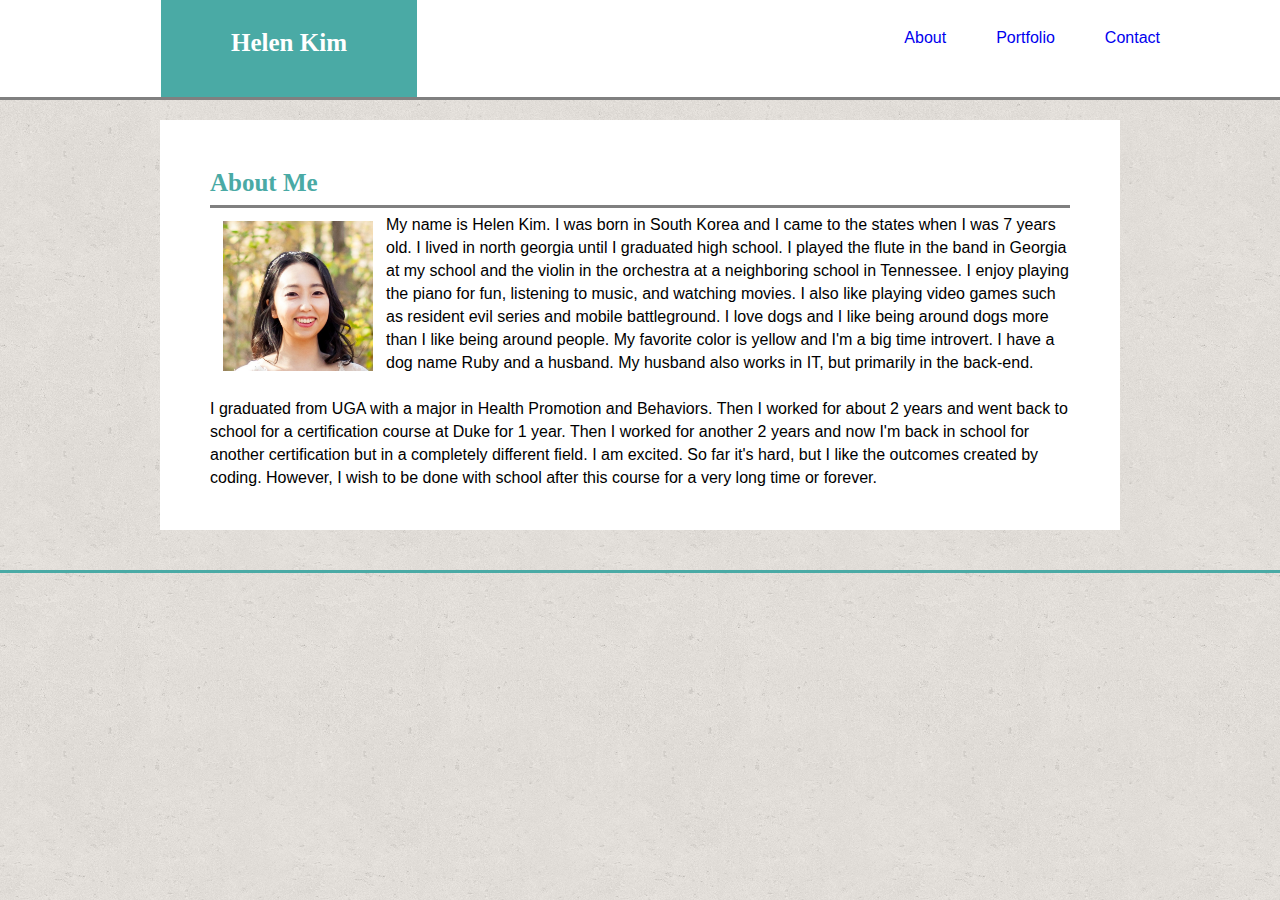
==== index.html @ 3bd86cbc "duplicated from basic-portflio" ====
<!DOCTYPE html>
<html lang="en">
<head>
    <meta charset="UTF-8">
    <meta name="viewport" content="width=device-width, initial-scale=1.0">
    <meta http-equiv="X-UA-Compatible" content="ie=edge">
    <link rel="stylesheet" type="text/css" href="./reset.css">
    <link rel="stylesheet" type="text/css" href="./assets/css/style.css"/>
   
    <title>Portfolio</title>
    <!-- http://meyerweb.com/eric/tools/css/reset/
    v2.0 | 20110126
    License: none (public domain) 
   */-->
</head>
<body>

    <div class="container">
        <h1>Helen Kim</h1>
        <a href="contact.html"><figure class="contact">Contact</figure></a>
        <a href="portfolio.html"><figure class="port">Portfolio</figure></a>
        <a href="index.html"><figure class="about">About</figure></a>
   </div> 

   <main>
     <div class="container2">
      <h2>About Me</h2>
      <img class="image" src="./assets/images/portfolio_image.jpg" width="150"; height="150"; alt="image"/>
      <p class="para">My name is Helen Kim.  I was born in South Korea and I came to the states when I was 7 years old.  I lived in north georgia until I graduated high school.  I played the flute in the band in Georgia at my school and the violin in the orchestra at a neighboring school in Tennessee. I enjoy playing the piano for fun, listening to music, and watching movies.  I also like playing video games such as resident evil series and mobile battleground.  I love dogs and I like being around dogs more than I like being around people.  My favorite color is yellow and I'm a big time introvert.  I have a dog name Ruby and a husband.  My husband also works in IT, but primarily in the back-end.<br><br>I graduated from UGA with a major in Health Promotion and Behaviors. Then I worked for about 2 years and went back to school for a certification course at Duke for 1 year.  Then I worked for another 2 years and now I'm back in school for another certification but in a completely different field.  I am excited.  So far it's hard, but I like the outcomes created by coding.  However, I wish to be done with school after this course for a very long time or forever.</p>
   </div>
   </main>

</body>
</html>
---- assets/css/style.css ----
body {
    background-image: url(../images/background.png);
    font-family: 'Arial', 'Helvetica Neue', Helvetica, sans-serif; 
    padding-bottom: 40px;
    border-bottom: 3px solid #4aaaa5;
}

.container {
    height: 100px;
    background: #ffffff;
    border-color: #cccccc;
    margin-bottom: 20px;
    margin-top: 0;
    position: relative;
    padding-right: 80px;
    padding-left: 110px;
    border-bottom: 3px solid gray;
    

}


.container2 {
    margin: 0 auto;
    padding: 50px;
    width: 960px;
    height: 410px;
    background: white;
}

h1,
h2 {
    font-family:'Georgia', Times, Times New Roman, serif;
    font-weight: bold;
    font-size: 25px;
}

h1 {
    position: absolute;
    color: white; 
    background: #4aaaa5; 
    height: 97px;
    width: 20%;
    text-align: center;
    padding-top: 30px;
    margin-left: 51px;
}

h2 {
    color: #4aaaa5;
    padding-bottom: 10px;
    border-bottom: 3px solid gray;
}

.clearfix::after {
    content: "";
    display: block;
    clear: both;
}

.about,
.port,
.contact {
    float: right;
    position: relative;
    top: 30px; 
    right: 40px;
    margin-left: 50px;
}

.image {
    float: left;
    margin: 13px;
}

.para {
    padding-top: 5px; 
    line-height: 23px;
}

.para2 {
    padding-top:30px;
    padding-bottom: 5px;
}

.para3 {
    padding-top:20px;
    padding-bottom:5px;
}

a:visited {
    background: white;
    color: Black;
}

input[type=text]{
    width: 100%;
  }

input[type=submit] {
    background-color: #4aaaa5;
    color: white;
    margin-top: 5px;
  }

  * {
    box-sizing: border-box;
  }
  
  .column {
    float: left;
    width: 50%;
    padding: 5px;
    position: relative;
  }
  
  .row::after {
    content: "";
    clear: both;
    display: table;
  }
  
  .text {
    background: #4aaaa5;
    color: white;
    width:39%;
    text-align: center;
    padding: 2px;
    position: absolute;
    bottom: 20px;
  }
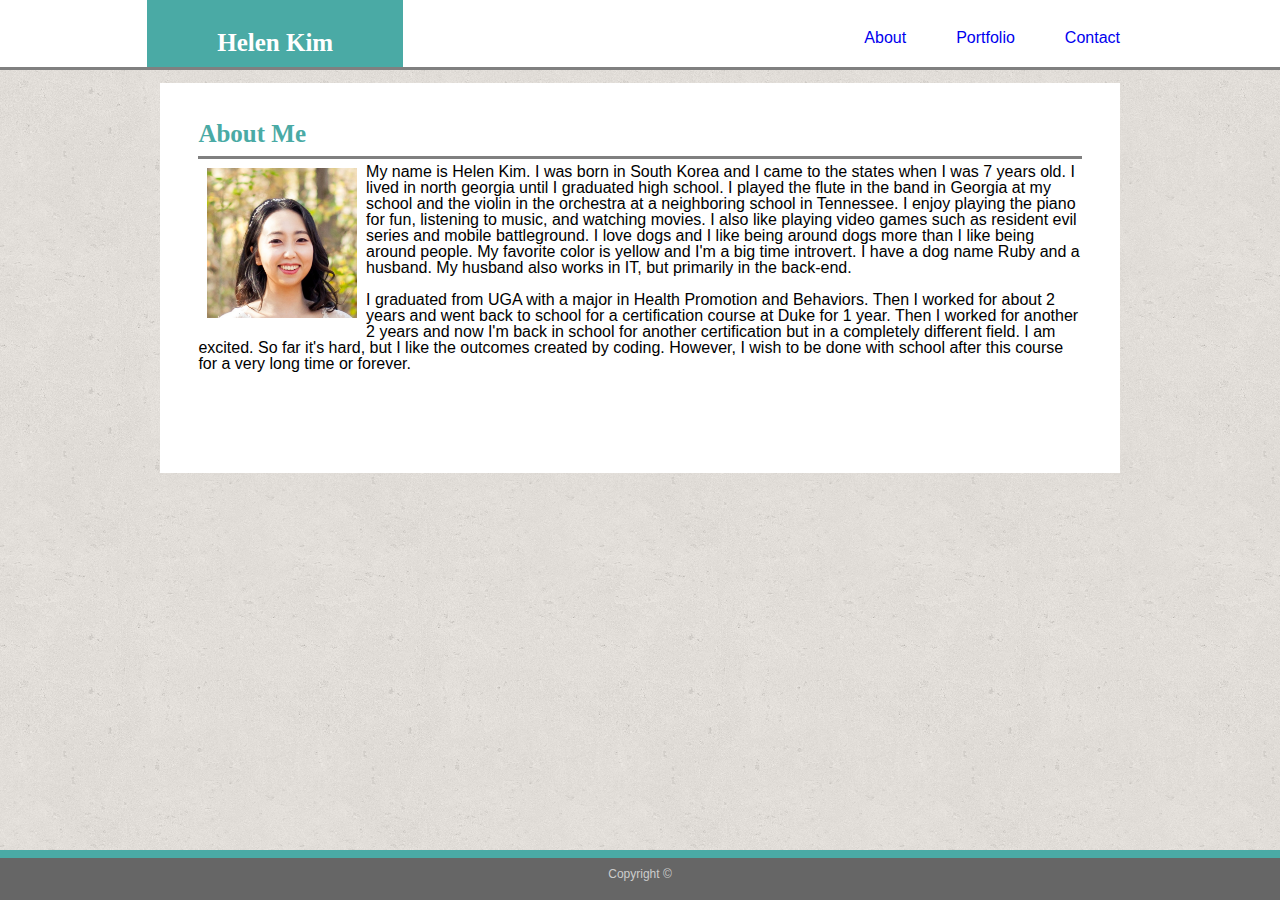
==== commit 48b0150a: "980px, 768px, 640px index.html rough draft" ====
--- a/index.html
+++ b/index.html
@@ -25,10 +25,16 @@
    <main>
      <div class="container2">
       <h2>About Me</h2>
-      <img class="image" src="./assets/images/portfolio_image.jpg" width="150"; height="150"; alt="image"/>
+      <img class="image" src="./assets/images/portfolio_image.jpg" alt="image"/>
       <p class="para">My name is Helen Kim.  I was born in South Korea and I came to the states when I was 7 years old.  I lived in north georgia until I graduated high school.  I played the flute in the band in Georgia at my school and the violin in the orchestra at a neighboring school in Tennessee. I enjoy playing the piano for fun, listening to music, and watching movies.  I also like playing video games such as resident evil series and mobile battleground.  I love dogs and I like being around dogs more than I like being around people.  My favorite color is yellow and I'm a big time introvert.  I have a dog name Ruby and a husband.  My husband also works in IT, but primarily in the back-end.<br><br>I graduated from UGA with a major in Health Promotion and Behaviors. Then I worked for about 2 years and went back to school for a certification course at Duke for 1 year.  Then I worked for another 2 years and now I'm back in school for another certification but in a completely different field.  I am excited.  So far it's hard, but I like the outcomes created by coding.  However, I wish to be done with school after this course for a very long time or forever.</p>
    </div>
    </main>
 
+   <footer>
+    <div class="container3">
+      Copyright &copy; 
+    </div>
+  </footer>
+
 </body>
 </html>--- a/assets/css/style.css
+++ b/assets/css/style.css
@@ -3,32 +3,58 @@
 body {
     background-image: url(../images/background.png);
     font-family: 'Arial', 'Helvetica Neue', Helvetica, sans-serif; 
-    padding-bottom: 40px;
-    border-bottom: 3px solid #4aaaa5;
-}
+}
+
+footer {
+    padding: 10px;
+    clear: both;
+    font-size: 12px;
+    color: #ffffff;
+    color: #cccccc;
+    text-align: center;
+    background: #666666;
+    border-top: 8px solid #4aaaa5;
+    height: 50px;
+    margin-top: 1%;
+    position: fixed;
+    bottom:0px;
+    margin-left:0;
+    margin-right:0;
+    width: 100%
+  }
 
 .container {
-    height: 100px;
+    height: 70px;
     background: #ffffff;
     border-color: #cccccc;
-    margin-bottom: 20px;
+    margin-bottom: 1%;
     margin-top: 0;
+    margin-left:0;
+    margin-right:0;
     position: relative;
-    padding-right: 80px;
-    padding-left: 110px;
+    padding-right: 120px;
+    padding-left: 11.5%;
     border-bottom: 3px solid gray;
-    
-
+    text-align: left;
+    width: 100%;
 }
 
 
 .container2 {
     margin: 0 auto;
-    padding: 50px;
-    width: 960px;
-    height: 410px;
+    padding: 3%;
+    width: 100%;
+    max-width: 960px;
+    height: 390px;
     background: white;
 }
+
+.container3 {
+    width: 100%;
+    max-width: 960px;
+    margin: 0 auto;
+    clear: both;
+  }
 
 h1,
 h2 {
@@ -41,12 +67,12 @@
     position: absolute;
     color: white; 
     background: #4aaaa5; 
-    height: 97px;
+    height: 100%;
     width: 20%;
     text-align: center;
     padding-top: 30px;
-    margin-left: 51px;
-}
+}
+
 
 h2 {
     color: #4aaaa5;
@@ -72,12 +98,14 @@
 
 .image {
     float: left;
-    margin: 13px;
+    margin: 1%;
+    width: 150px;
+    height: 150px;
 }
 
 .para {
     padding-top: 5px; 
-    line-height: 23px;
+    white-space: pre-line;
 }
 
 .para2 {
@@ -130,4 +158,118 @@
     padding: 2px;
     position: absolute;
     bottom: 20px;
-  }+  }
+
+
+
+  @media screen and (max-width:980px) {
+    
+    body {
+        width: 0 auto;
+        height: 0 auto;
+        max-width: 980px;
+    }
+
+    .container {
+        padding-left: 3%;
+    }
+
+    .container2 {
+        width: 100%;
+        max-width: 500px;
+        max-height: 260px;
+        margin-right: 70%;
+        margin-left: 3%;
+        margin-bottom: 15%;
+    }
+
+    .para {
+        font-size: 0.6em;
+}
+
+@media screen and (max-width:768px) {
+
+    body {
+        width: 0 auto;
+        height: 0 auto;
+        max-width: 768px;
+    }
+
+    .container2 {
+        margin: 0 auto;
+        padding: 3%;
+        width: 100%;
+        max-width: 700px;
+        height: 390px;
+    }
+
+    h1 {
+        margin-left: 1.5%;
+        font-size: 1.3em;
+    }
+}
+
+
+  @media screen and (max-width:640px) {
+    
+    body {
+        width: 0 auto;
+        height: 0 auto;
+        max-width: 640px;
+    }
+
+    .container {
+        background: #ffffff;
+        border-color: #cccccc;
+        margin-bottom: 0px;
+        position: static;
+        border-bottom: 3px solid gray;
+        padding-left: 0%;
+        width:100%;
+        max-width: 640px;
+        height: 70px;
+    }
+
+    .container2 {
+        
+        padding: 3%;
+        width: 100%;
+        max-width: 630px;
+        max-height: 650px;
+        margin: 4px;
+        
+        
+    }
+
+    h1 {
+        height: 6.4%;
+        width: 100%;
+        margin-left: 0%;
+        max-width: 640px;
+        height:70px;
+    }
+
+
+    .clearfix::after {
+        content: "";
+        display: block;
+        clear: both;
+    }
+
+    .about,
+    .port,
+    .contact {
+        
+        font-size: 0.6em;
+        background: white;
+        margin-top: 50px;
+    }
+    .image {
+        float: none;
+    }
+        
+        
+}
+
+  }
+
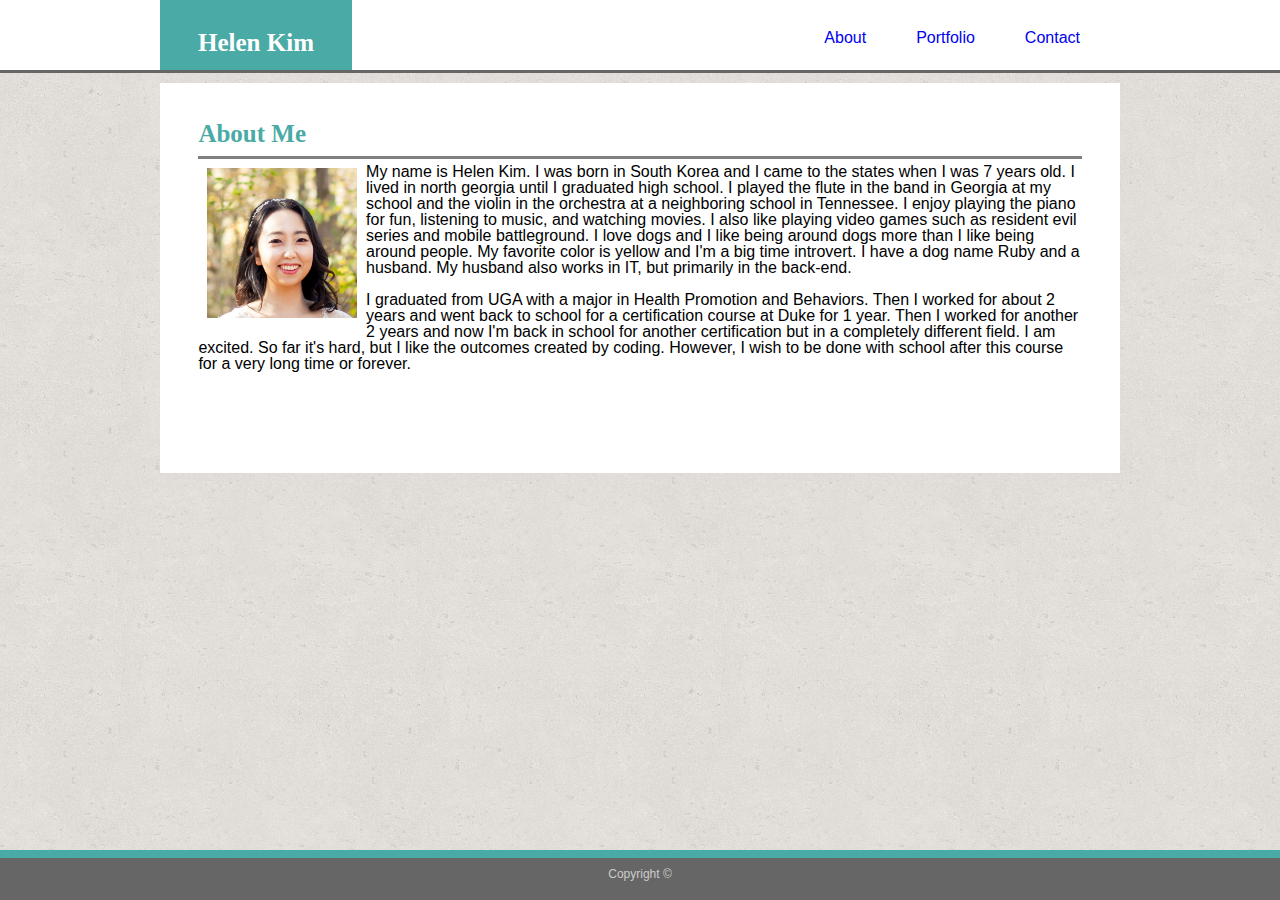
==== commit 7533a1d4: "index.html 3 media query sizes" ====
--- a/index.html
+++ b/index.html
@@ -14,13 +14,16 @@
    */-->
 </head>
 <body>
-
+<header>
     <div class="container">
         <h1>Helen Kim</h1>
-        <a href="contact.html"><figure class="contact">Contact</figure></a>
-        <a href="portfolio.html"><figure class="port">Portfolio</figure></a>
-        <a href="index.html"><figure class="about">About</figure></a>
-   </div> 
+        <ul>
+            <li><a href="contact.html"><figure class="contact">Contact</figure></a></li>
+            <li><a href="portfolio.html"><figure class="port">Portfolio</figure></a></li>
+            <li><a href="index.html"><figure class="about">About</figure></a></li>
+        </ul>
+    </div> 
+</header>
 
    <main>
      <div class="container2">
--- a/assets/css/style.css
+++ b/assets/css/style.css
@@ -1,4 +1,6 @@
 
+
+/*make header then keep container make navbar to wrap hrefs for top header */
 
 body {
     background-image: url(../images/background.png);
@@ -23,20 +25,25 @@
     width: 100%
   }
 
+header {
+    margin: 0 auto;
+    margin-bottom:10px;
+    width: 100%;
+    background: white;
+    border-bottom: 3px solid #666666;
+}
+
 .container {
     height: 70px;
     background: #ffffff;
     border-color: #cccccc;
     margin-bottom: 1%;
     margin-top: 0;
-    margin-left:0;
-    margin-right:0;
     position: relative;
-    padding-right: 120px;
-    padding-left: 11.5%;
-    border-bottom: 3px solid gray;
     text-align: left;
     width: 100%;
+    max-width: 960px;
+    margin: 0 auto;
 }
 
 
@@ -170,18 +177,29 @@
         max-width: 980px;
     }
 
-    .container {
-        padding-left: 3%;
+    footer,
+    header {
+        width: 100%;
+        max-width: 980px;
+        margin:0;
     }
 
     .container2 {
         width: 100%;
         max-width: 500px;
         max-height: 260px;
-        margin-right: 70%;
+        margin-right: 40px;
         margin-left: 3%;
         margin-bottom: 15%;
-    }
+        margin-top: 3%;
+    }
+
+    .container {
+        max-width: 980px;
+        width: 100%;
+        margin-left: 3%;
+    }
+
 
     .para {
         font-size: 0.6em;
@@ -196,17 +214,38 @@
     }
 
     .container2 {
-        margin: 0 auto;
+        margin: 0 10px;
         padding: 3%;
         width: 100%;
-        max-width: 700px;
-        height: 390px;
+        max-width: 728px;
+        max-height: 500px;
+    }
+
+    .container {
+        margin-left:10px;
+        margin-right:10px;
+        max-width: 728px;
+        width: 100%;
+    }
+
+    header {
+        margin-bottom: 10px;
+        max-width: 768px;
+        width: 100%;
+    }
+
+    footer {
+        max-width: 768px;
+        width: 100%;
     }
 
     h1 {
-        margin-left: 1.5%;
-        font-size: 1.3em;
-    }
+        width: 200px;
+    }
+
+    .para {
+        font-size: 0.8em;
+}
 }
 
 
@@ -216,6 +255,14 @@
         width: 0 auto;
         height: 0 auto;
         max-width: 640px;
+    }
+
+    main {
+        margin-top: 40px;
+        margin-left:30px;
+        margin-right:30px;
+        overflow: visible;
+        background: white;
     }
 
     .container {
@@ -228,17 +275,19 @@
         width:100%;
         max-width: 640px;
         height: 70px;
+        display: inline-block;
+        text-align: center;
     }
 
     .container2 {
         
         padding: 3%;
         width: 100%;
-        max-width: 630px;
-        max-height: 650px;
+        max-width: 600px;
+        max-height: 0 auto;
         margin: 4px;
-        
-        
+        overflow: visible;
+        background: white;
     }
 
     h1 {
@@ -247,29 +296,45 @@
         margin-left: 0%;
         max-width: 640px;
         height:70px;
-    }
-
-
-    .clearfix::after {
-        content: "";
-        display: block;
-        clear: both;
     }
 
     .about,
     .port,
     .contact {
         
-        font-size: 0.6em;
+        float: right;
+        position: relative;
+        top: 80px;
+        right: 4px;
+        margin-left: 50px;
+        block-size: 100px;
+    }
+
+    ul {
+        list-style-type: none;
+        margin: 0;
+        padding: 0;
+      }
+      
+    li {
+        display: inline-block;
+      }
+    
+
+    .image {
+        display: flex;
+        margin: 0 auto;
+        float: none;
+        height: 300px;
+        width: 300px;
+        margin-top: 10px;
+        overflow: visible;
+    }
+    
+    .para {
+        overflow: visible;
         background: white;
-        margin-top: 50px;
-    }
-    .image {
-        float: none;
-    }
-        
-        
-}
-
-  }
-
+        height: 300px;
+        padding: 30px;
+    }
+}
